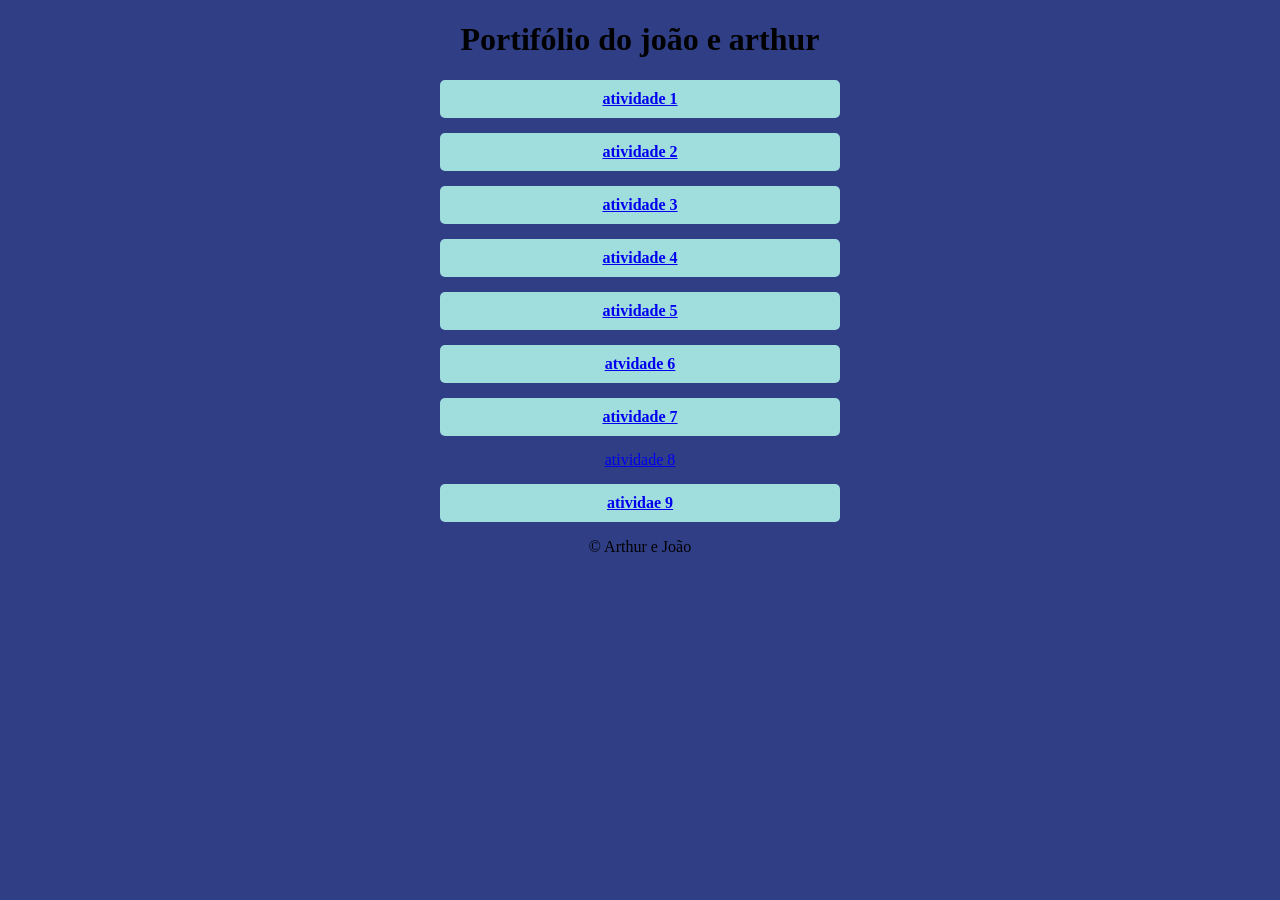
==== index.html @ d6666be5 "Add files via upload" ====
<!DOCTYPE html>
<html lang="en">
<head>
    <meta charset="UTF-8">
    <meta name="viewport" content="width=device-width, initial-scale=1.0">
    <title>Portifólio</title>

</head>
<body>
    <header>
    <h1>Portifólio do joão e arthur</h1>
    <a href="atividade1/olamundo.html"><p>atividade 1 </p></a>
    <a href="atividade2/button.html"><p>atividade 2</p></a>
    <a href="atividade 3/aprovacao.html"><p>atividade 3</p></a>
    <a href="atividade 4/paroulimpar.html"><p>atividade 4 </p></a>
    <a href="atividade 5/maior.html"><p>atividade 5</p></a>
    <a href="atividade 6/site.html"><p>atvidade 6</p></a>
    <a href="atividade 7/aleatorio.html"><p>atividade 7</p></a>
    <a href="atividade 8/sorte.html">atividade 8</a>
    <a href="atividade 9/adivinha.html"><p>atividae 9</p></a>
    <link rel="stylesheet" href="style.css">
</main>
<footer>
    <p>&copy; Arthur e João</p>
  </footer>
</body>
</html>
---- style.css ----
body{
        background-color: rgb(47, 62, 133);
        text-align: center;
    }
main{
    background-color: rgb(218, 218, 226);
}
a p{
    background-color: rgb(160, 221, 221);
    width: 30%;
    padding: 10px;
    font-weight: bold;
    border-radius: 5px;
    text-align: center;
    margin: 15px auto;
    transition: 1s all;
}
a p:hover{
background-color: rgb(27, 119, 114);
transform: scale(1.2);
}
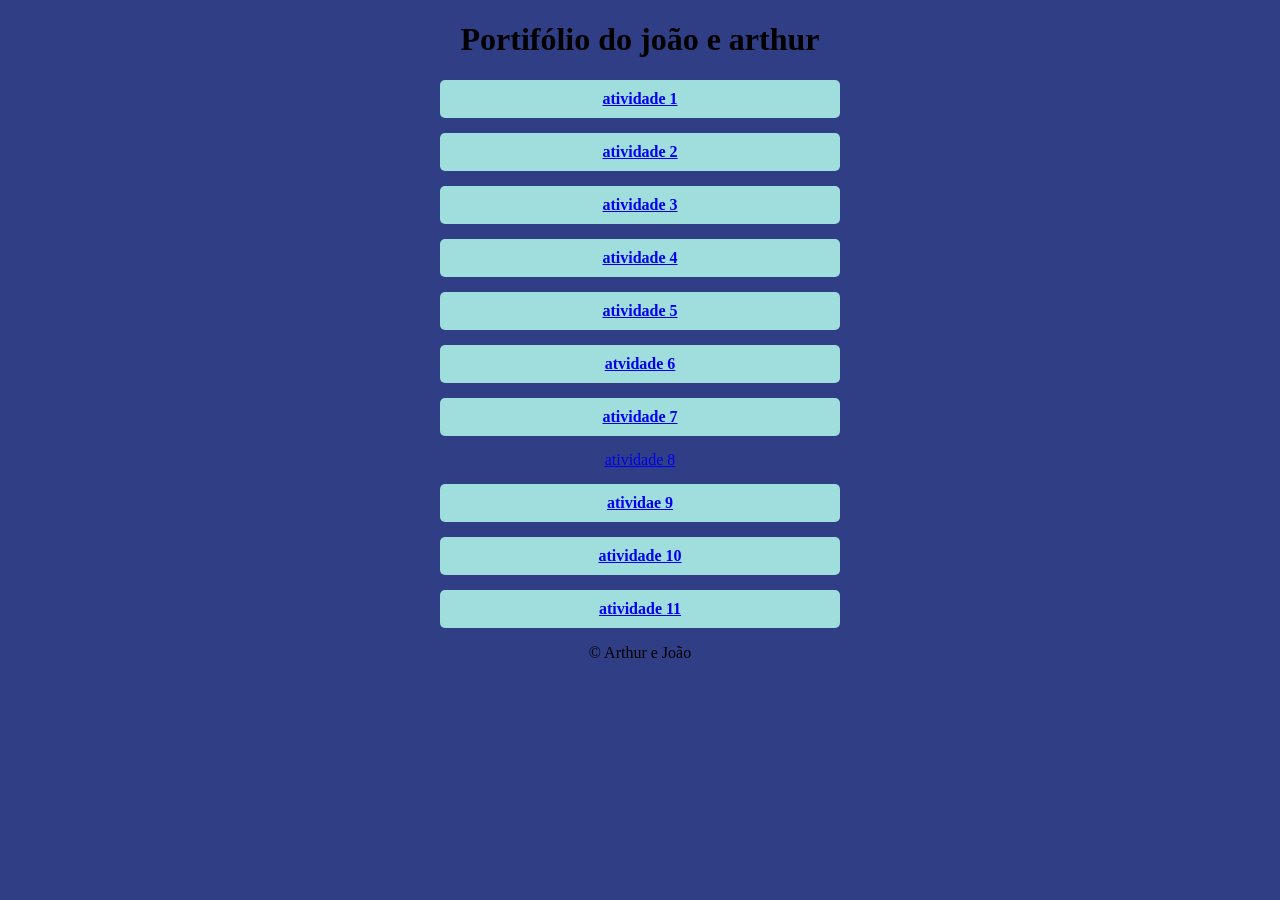
==== commit 125dec67: "Add files via upload" ====
--- a/index.html
+++ b/index.html
@@ -18,6 +18,8 @@
     <a href="atividade 7/aleatorio.html"><p>atividade 7</p></a>
     <a href="atividade 8/sorte.html">atividade 8</a>
     <a href="atividade 9/adivinha.html"><p>atividae 9</p></a>
+    <a href="atividade 10/estacoes.html"><p>atividade 10</p></a>
+    <a href="ativdade 11/horas.html"><p>atividade 11</p></a>
     <link rel="stylesheet" href="style.css">
 </main>
 <footer>
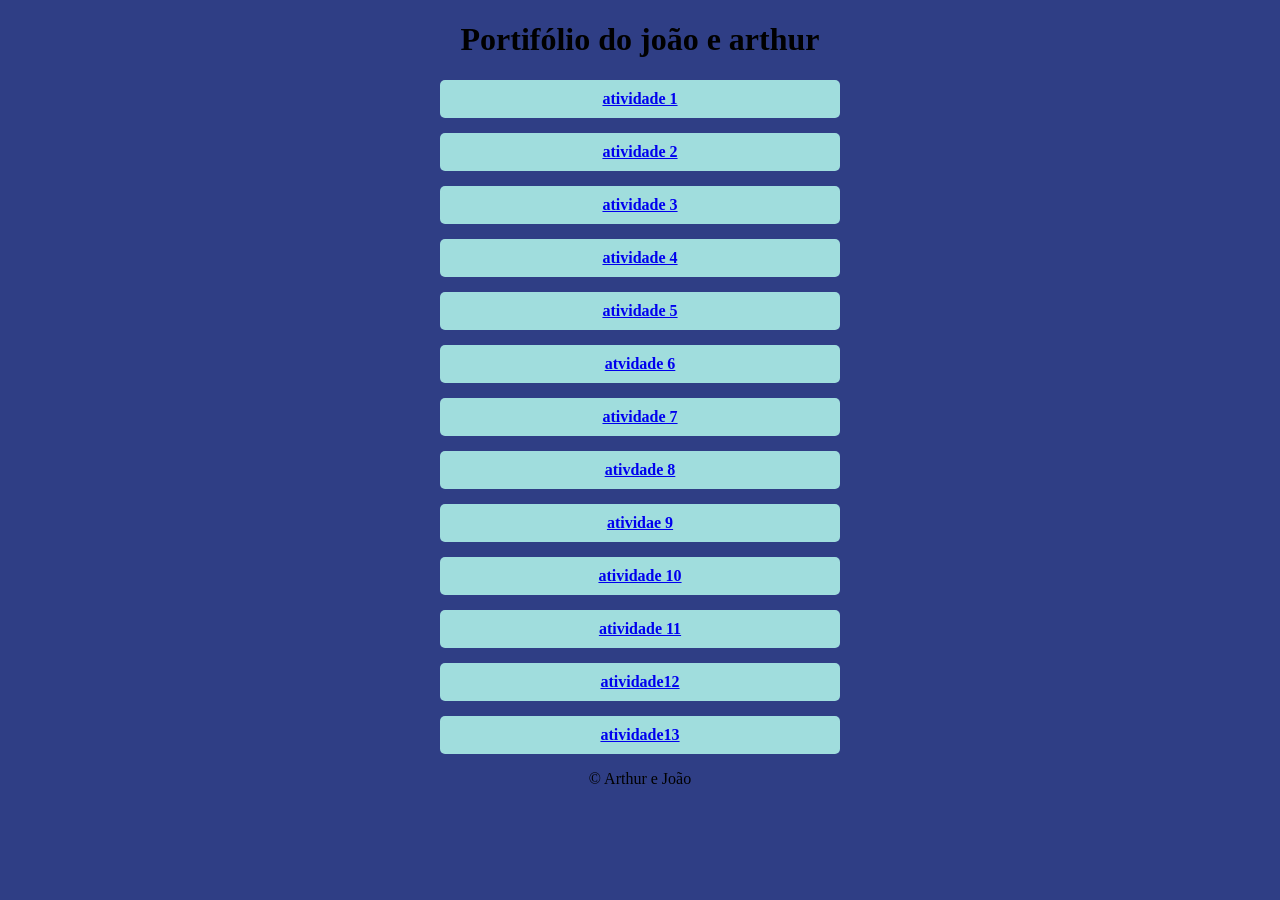
==== commit 6b0c02b8: "Add files via upload" ====
--- a/index.html
+++ b/index.html
@@ -16,10 +16,12 @@
     <a href="atividade 5/maior.html"><p>atividade 5</p></a>
     <a href="atividade 6/site.html"><p>atvidade 6</p></a>
     <a href="atividade 7/aleatorio.html"><p>atividade 7</p></a>
-    <a href="atividade 8/sorte.html">atividade 8</a>
+    <a href="atividade 8/sorte.html"><p>ativdade 8</p></a>
     <a href="atividade 9/adivinha.html"><p>atividae 9</p></a>
     <a href="atividade 10/estacoes.html"><p>atividade 10</p></a>
     <a href="ativdade 11/horas.html"><p>atividade 11</p></a>
+    <a href="atividae 12/desafio.html"><p>atividade12</p></a>
+    <a href="atividade13/contar.html"><p>atividade13</p></a>
     <link rel="stylesheet" href="style.css">
 </main>
 <footer>
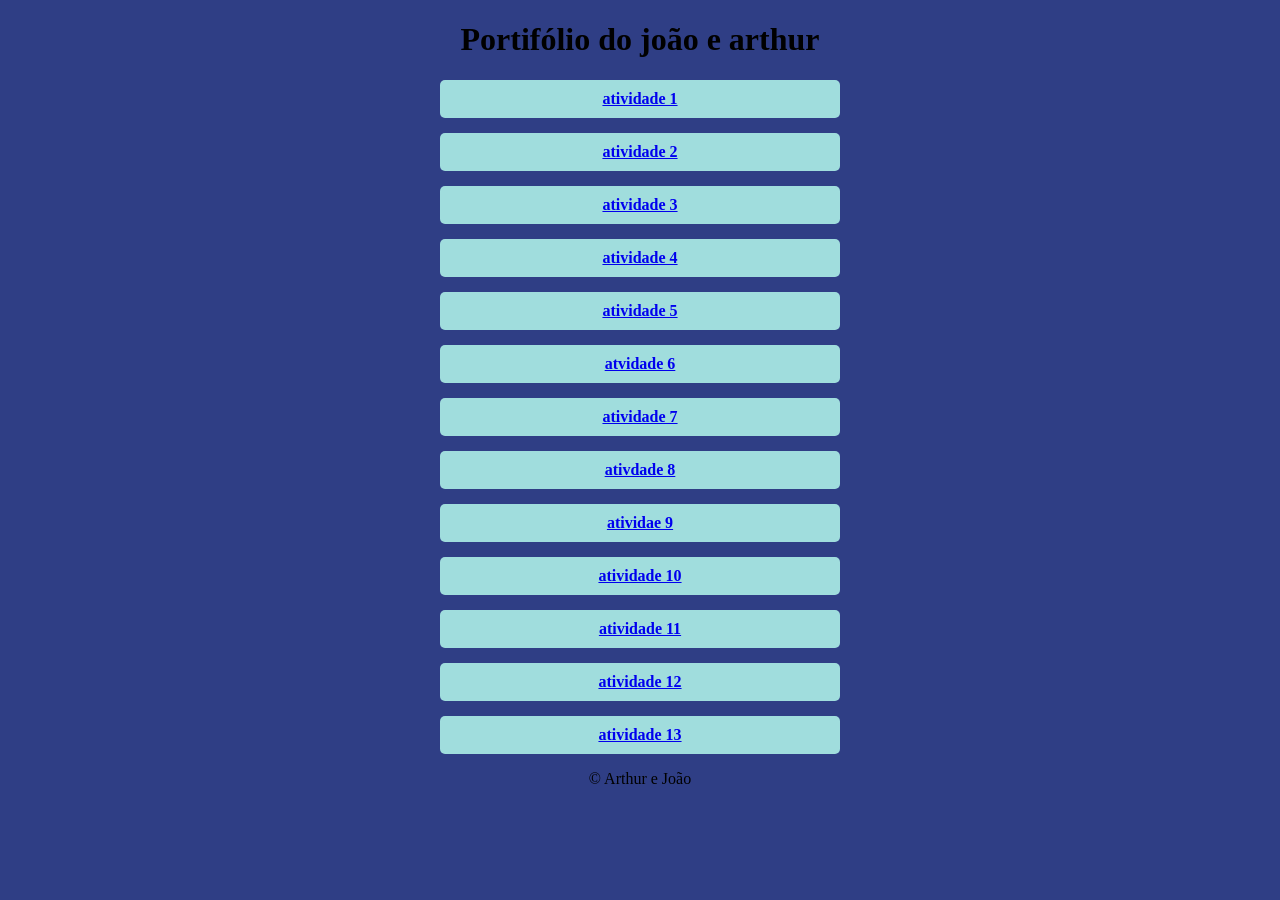
==== commit df8b482b: "Add files via upload" ====
--- a/index.html
+++ b/index.html
@@ -20,8 +20,8 @@
     <a href="atividade 9/adivinha.html"><p>atividae 9</p></a>
     <a href="atividade 10/estacoes.html"><p>atividade 10</p></a>
     <a href="ativdade 11/horas.html"><p>atividade 11</p></a>
-    <a href="atividae 12/desafio.html"><p>atividade12</p></a>
-    <a href="atividade13/contar.html"><p>atividade13</p></a>
+    <a href="atividadde 12/desafio.html"><p>atividade 12</p></a>
+    <a href="atividade13/contar.html"><p>atividade 13</p></a>
     <link rel="stylesheet" href="style.css">
 </main>
 <footer>
